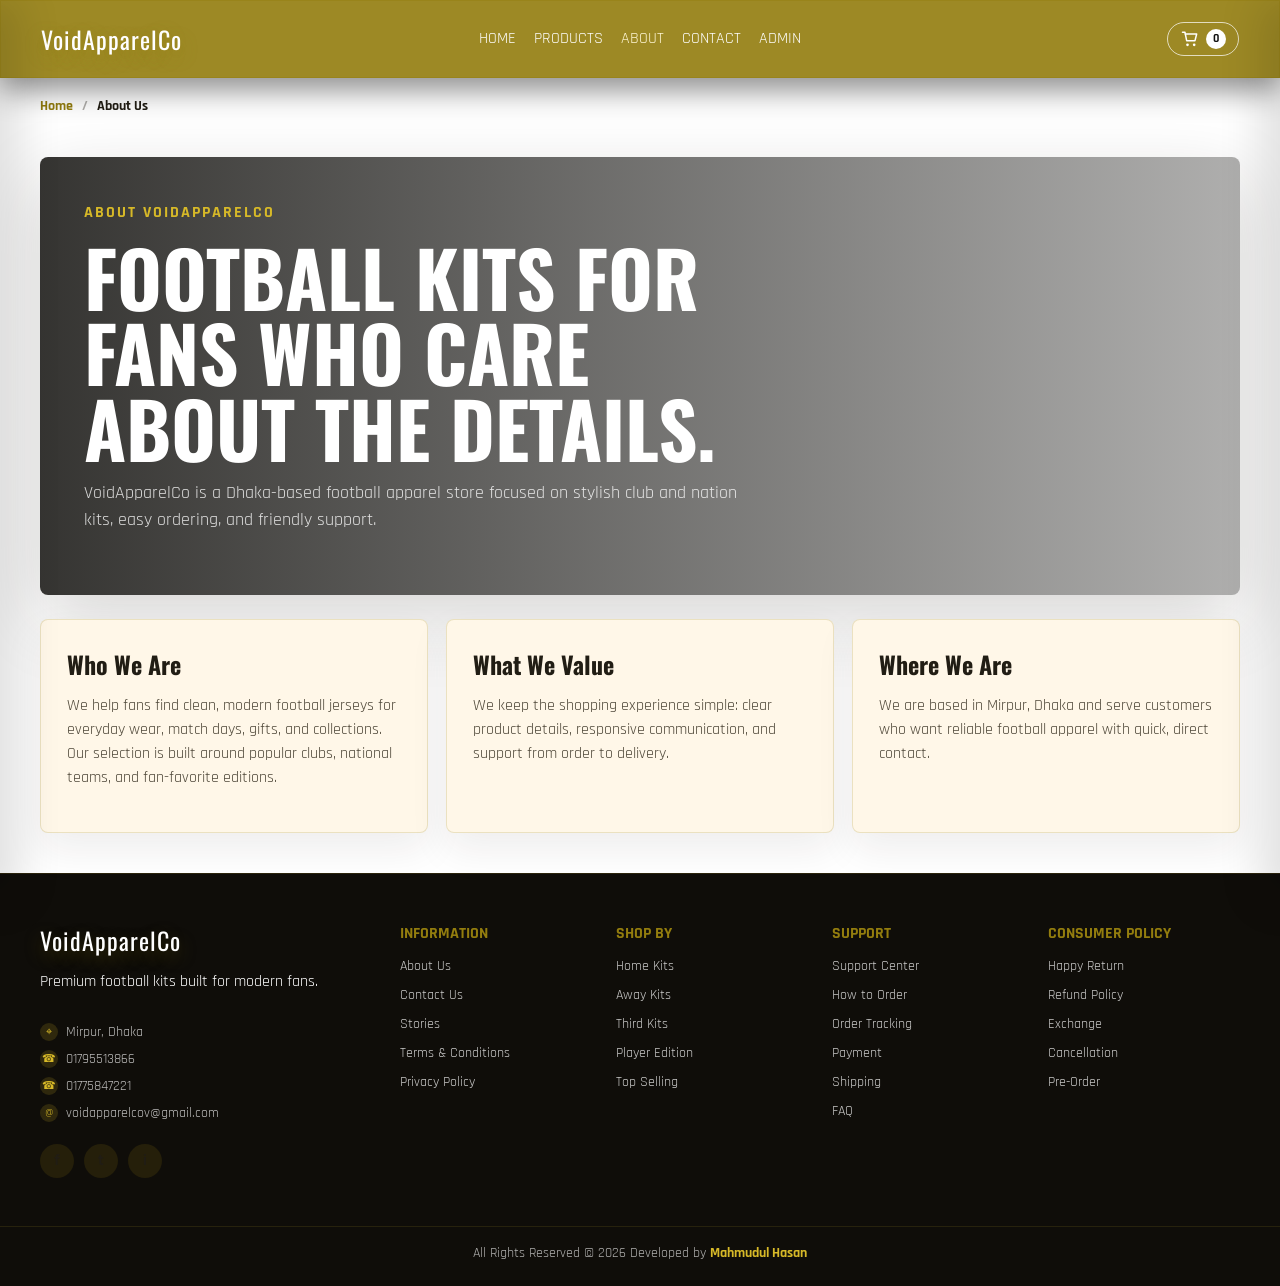
==== about.html @ 22925375 "Add about us page" ====
<!DOCTYPE html>
<html lang="en">
  <head>
    <meta charset="UTF-8" />
    <meta name="viewport" content="width=device-width, initial-scale=1.0" />
    <title>VoidApparelCo - About Us</title>
    <link rel="preconnect" href="https://fonts.googleapis.com" />
    <link rel="preconnect" href="https://fonts.gstatic.com" crossorigin />
    <link
      href="https://fonts.googleapis.com/css2?family=Oswald:wght@300;400;600;700&family=Rajdhani:wght@400;500;600&display=swap"
      rel="stylesheet"
    />
    <link rel="stylesheet" href="css/styles.css" />
  </head>
  <body>
    <header class="site-header">
      <div class="header-left">
        <button class="nav-toggle" id="navToggle" aria-controls="mobileNav" aria-expanded="false">
          ☰
        </button>
      </div>
      <div class="brand">VoidApparelCo</div>
      <nav class="main-nav">
        <a href="index.html">Home</a>
        <a href="products.html">Products</a>
        <a href="about.html" class="active">About</a>
        <a href="contact.html">Contact</a>
        <a href="admin.html">Admin</a>
      </nav>
      <div class="header-actions">
        <button class="icon-button" id="cartButton" aria-label="Cart">
          <svg viewBox="0 0 24 24" aria-hidden="true" focusable="false">
            <path
              d="M6 6h14l-2 8H8L6 4H3"
              fill="none"
              stroke="currentColor"
              stroke-width="1.8"
              stroke-linecap="round"
              stroke-linejoin="round"
            />
            <circle cx="9" cy="19" r="1.6" fill="currentColor" />
            <circle cx="17" cy="19" r="1.6" fill="currentColor" />
          </svg>
          <span class="cart-count" id="cartCount">0</span>
        </button>
      </div>
    </header>

    <aside class="mobile-nav" id="mobileNav" aria-hidden="true">
      <div class="mobile-nav-header">
        <span class="mobile-logo">VoidApparelCo</span>
        <button class="nav-close" id="navClose" aria-label="Close menu">✕</button>
      </div>
      <div class="mobile-links">
        <a href="index.html">Home</a>
        <a href="products.html">Products</a>
        <a href="about.html" class="active">About</a>
        <a href="contact.html">Contact</a>
        <a href="admin.html">Admin</a>
      </div>
      <div class="mobile-social">
        <a href="#" aria-label="Facebook">f</a>
        <a href="#" aria-label="Instagram">i</a>
        <a href="#" aria-label="YouTube">y</a>
      </div>
    </aside>

    <nav class="breadcrumb" aria-label="Breadcrumb">
      <a href="index.html">Home</a>
      <span>About Us</span>
    </nav>

    <nav class="mobile-bottom-nav" aria-label="Mobile quick navigation">
      <a href="index.html" aria-label="Home">
        <svg viewBox="0 0 24 24" aria-hidden="true" focusable="false">
          <path d="M3 11.5 12 4l9 7.5" fill="none" stroke="currentColor" stroke-width="1.9" stroke-linecap="round" stroke-linejoin="round" />
          <path d="M6.5 10.5V20h11v-9.5" fill="none" stroke="currentColor" stroke-width="1.9" stroke-linecap="round" stroke-linejoin="round" />
          <path d="M10 20v-5h4v5" fill="none" stroke="currentColor" stroke-width="1.9" stroke-linecap="round" stroke-linejoin="round" />
        </svg>
      </a>
      <a href="products.html" aria-label="Products">
        <svg viewBox="0 0 24 24" aria-hidden="true" focusable="false">
          <path d="M4 4h7v7H4zM13 4h7v7h-7zM4 13h7v7H4zM13 13h7v7h-7z" fill="none" stroke="currentColor" stroke-width="1.8" stroke-linejoin="round" />
        </svg>
      </a>
      <button type="button" data-cart-open aria-label="Cart">
        <svg viewBox="0 0 24 24" aria-hidden="true" focusable="false">
          <path d="M6 7h14l-2 8H8L6 4H3" fill="none" stroke="currentColor" stroke-width="1.8" stroke-linecap="round" stroke-linejoin="round" />
          <path d="M9 20h.01M17 20h.01" fill="none" stroke="currentColor" stroke-width="3" stroke-linecap="round" />
        </svg>
        <span class="cart-count mobile-cart-count">0</span>
      </button>
      <a href="products.html?search=open" aria-label="Search">
        <svg viewBox="0 0 24 24" aria-hidden="true" focusable="false">
          <circle cx="11" cy="11" r="6.5" fill="none" stroke="currentColor" stroke-width="1.9" />
          <path d="m16 16 4 4" fill="none" stroke="currentColor" stroke-width="1.9" stroke-linecap="round" />
        </svg>
      </a>
    </nav>

    <main class="about-page">
      <section class="about-hero">
        <div>
          <span>About VoidApparelCo</span>
          <h1>Football kits for fans who care about the details.</h1>
          <p>
            VoidApparelCo is a Dhaka-based football apparel store focused on
            stylish club and nation kits, easy ordering, and friendly support.
          </p>
        </div>
      </section>

      <section class="about-grid">
        <article>
          <h2>Who We Are</h2>
          <p>
            We help fans find clean, modern football jerseys for everyday wear,
            match days, gifts, and collections. Our selection is built around
            popular clubs, national teams, and fan-favorite editions.
          </p>
        </article>
        <article>
          <h2>What We Value</h2>
          <p>
            We keep the shopping experience simple: clear product details,
            responsive communication, and support from order to delivery.
          </p>
        </article>
        <article>
          <h2>Where We Are</h2>
          <p>
            We are based in Mirpur, Dhaka and serve customers who want reliable
            football apparel with quick, direct contact.
          </p>
        </article>
      </section>
    </main>

    <footer class="site-footer">
      <div class="footer-inner">
        <div class="footer-brand">
          <div class="footer-logo">VoidApparelCo</div>
          <p>Premium football kits built for modern fans.</p>
          <div class="footer-contact">
            <span class="contact-line"><span class="contact-icon location-icon" aria-hidden="true"></span>Mirpur, Dhaka</span>
            <span class="contact-line"><span class="contact-icon phone-icon" aria-hidden="true"></span>01795513866</span>
            <span class="contact-line"><span class="contact-icon phone-icon" aria-hidden="true"></span>01775847221</span>
            <span class="contact-line"><span class="contact-icon mail-icon" aria-hidden="true"></span>voidapparelcov@gmail.com</span>
          </div>
          <div class="footer-social">
            <a href="#" aria-label="Facebook">f</a>
            <a href="#" aria-label="Twitter">t</a>
            <a href="#" aria-label="Instagram">i</a>
          </div>
        </div>
        <div class="footer-columns">
          <div>
            <h4>Information</h4>
            <a href="about.html">About Us</a>
            <a href="contact.html">Contact Us</a>
            <a href="#">Stories</a>
            <a href="#">Terms & Conditions</a>
            <a href="#">Privacy Policy</a>
          </div>
          <div>
            <h4>Shop By</h4>
            <a href="products.html">Home Kits</a>
            <a href="products.html">Away Kits</a>
            <a href="products.html">Third Kits</a>
            <a href="products.html">Player Edition</a>
            <a href="products.html">Top Selling</a>
          </div>
          <div>
            <h4>Support</h4>
            <a href="#">Support Center</a>
            <a href="#">How to Order</a>
            <a href="#">Order Tracking</a>
            <a href="#">Payment</a>
            <a href="#">Shipping</a>
            <a href="#">FAQ</a>
          </div>
          <div>
            <h4>Consumer Policy</h4>
            <a href="happy-return.html">Happy Return</a>
            <a href="refund-policy.html">Refund Policy</a>
            <a href="exchange.html">Exchange</a>
            <a href="cancellation.html">Cancellation</a>
            <a href="pre-order.html">Pre-Order</a>
          </div>
        </div>
      </div>
      <div class="footer-credit">All Rights Reserved © 2026 Developed by <a href="https://wa.me/8801410007505">Mahmudul Hasan</a></div>
    </footer>

    <aside class="cart-drawer" id="cartDrawer" aria-hidden="true">
      <div class="cart-header">
        <h3>Your Cart</h3>
        <button class="ghost-btn" id="cartClose">Close</button>
      </div>
      <div class="cart-items" id="cartItems"></div>
      <div class="cart-summary">
        <div>Total: <span id="cartTotal">TK 0.00</span></div>
        <button class="primary-btn" id="checkoutButton">Checkout</button>
      </div>
    </aside>

    <div class="modal-backdrop" id="checkoutModal" aria-hidden="true">
      <div class="modal">
        <div class="modal-header">
          <h3>Please fill in the form to order</h3>
          <button class="nav-close" id="checkoutClose" aria-label="Close">✕</button>
        </div>
        <form class="checkout-form">
          <label>
            Full Name
            <input type="text" placeholder="Your name" required />
          </label>
          <label>
            Phone Number
            <input type="tel" placeholder="Phone number" required />
          </label>
          <label>
            Address
            <input type="text" placeholder="Your address" required />
          </label>
          <label>
            City
            <input type="text" placeholder="City" required />
          </label>
          <label>
            Email
            <input type="email" placeholder="Email" required />
          </label>
          <div class="checkout-products" id="checkoutProducts"></div>
          <div class="checkout-summary">
            <div>
              <span>Subtotal</span>
              <strong id="checkoutSubtotal">TK 0.00</strong>
            </div>
            <div>
              <span>Delivery</span>
              <strong id="checkoutDelivery">TK 0.00</strong>
            </div>
            <div class="checkout-total">
              <span>Total</span>
              <strong id="checkoutTotal">TK 0.00</strong>
            </div>
          </div>
          <div class="form-actions">
            <button class="primary-btn" type="submit">Place Order</button>
          </div>
        </form>
      </div>
    </div>

    <script src="js/app.js"></script>
  </body>
</html>
---- css/styles.css ----
:root {
  --bg: #ffffff;
  --surface: #fff7e8;
  --surface-soft: #f7f2e2;
  --text: #211d14;
  --muted: #756d5c;
  --accent: #d7b928;
  --accent-2: #8f790b;
}

* {
  box-sizing: border-box;
}

html {
  scroll-behavior: smooth;
}

body {
  min-width: 320px;
  margin: 0;
  background: var(--bg);
  color: var(--text);
  font-family: "Rajdhani", Arial, sans-serif;
  font-size: 16px;
  line-height: 1.5;
}

button,
input,
select,
textarea {
  font: inherit;
}

img {
  display: block;
  max-width: 100%;
}

h1,
h2,
h3,
h4,
p {
  margin-top: 0;
}

a {
  color: inherit;
  text-decoration: none;
}

.site-header {
  display: grid;
  grid-template-columns: minmax(120px, 1fr) auto minmax(120px, 1fr);
  align-items: center;
  padding: 20px max(40px, calc((100vw - 1500px) / 2 + 40px));
  position: sticky;
  top: 0;
  z-index: 10;
  background: rgba(147, 125, 14, 0.9);
  border: 1px solid rgba(147, 125, 14, 0.4);
  box-shadow: 0 12px 30px rgba(0, 0, 0, 0.45);
  backdrop-filter: blur(16px);
  -webkit-backdrop-filter: blur(16px);
}

.header-left {
  display: none;
  align-items: center;
  gap: 10px;
}

.brand {
  font-family: "Oswald", sans-serif;
  font-size: 24px;
  letter-spacing: 1px;
  color: #ffffff;
  text-shadow: 0 6px 18px rgba(147, 125, 14, 0.45);
  justify-self: start;
  white-space: nowrap;
}

.main-nav {
  display: flex;
  gap: 18px;
  font-size: 16px;
  text-transform: uppercase;
  justify-self: center;
  color: #ffffff;
}

.main-nav a {
  color: #ffffff;
}

.nav-toggle {
  display: none;
  background: transparent;
  border: 1px solid rgba(255, 255, 255, 0.65);
  color: #ffffff;
  padding: 8px 14px;
  border-radius: 999px;
  font-weight: 600;
  cursor: pointer;
}

.mobile-nav {
  position: fixed;
  top: 0;
  left: 0;
  width: min(340px, 100vw);
  height: 100vh;
  background: #ffffff;
  padding: 26px 22px 30px;
  display: flex;
  flex-direction: column;
  gap: 18px;
  transform: translateX(-100%);
  transition: transform 0.3s ease;
  z-index: 30;
  border-right: 1px solid rgba(0, 0, 0, 0.08);
  box-shadow: 20px 0 40px rgba(0, 0, 0, 0.12);
}

.mobile-nav.open {
  transform: translateX(0%);
}

.mobile-nav-header {
  display: flex;
  align-items: center;
  justify-content: space-between;
}

.mobile-logo {
  font-family: "Oswald", sans-serif;
  font-size: 20px;
  letter-spacing: 2px;
  color: #111111;
}

.nav-close {
  background: transparent;
  border: none;
  font-size: 22px;
  cursor: pointer;
  color: #111111;
}

.mobile-links {
  display: grid;
  gap: 0;
  text-transform: uppercase;
  border-top: 1px solid #e6e6e6;
}

.mobile-links a {
  color: #1b1b1b;
  font-weight: 600;
  letter-spacing: 0.8px;
  padding: 16px 0;
  border-bottom: 1px solid #ececec;
  font-size: 14px;
}

.mobile-links a.active {
  color: #937d0e;
}

.mobile-social {
  margin-top: auto;
  display: flex;
  gap: 12px;
}

.mobile-social a {
  width: 42px;
  height: 42px;
  border-radius: 12px;
  display: grid;
  place-items: center;
  background: #f7f4ea;
  color: #141414;
  border: 1px solid #e9e2cd;
  font-weight: 700;
}

.breadcrumb {
  max-width: 1500px;
  margin: 0 auto;
  padding: 18px 40px 0;
  display: flex;
  align-items: center;
  gap: 9px;
  color: #6c624e;
  font-size: 14px;
  font-weight: 700;
}

.breadcrumb a {
  color: #937d0e;
}

.breadcrumb span {
  color: #211d14;
}

.breadcrumb a::after {
  content: "/";
  margin-left: 9px;
  color: rgba(33, 29, 20, 0.36);
}

.breadcrumb-simple {
  padding: 0;
  margin-bottom: 20px;
}

.main-nav a.active {
  color: #fff7d6;
}

.cart-button {
  background: var(--accent);
  color: #0b0b0b;
  border: none;
  padding: 10px 18px;
  font-weight: 600;
  cursor: pointer;
  border-radius: 999px;
}

.header-actions {
  display: flex;
  align-items: center;
  gap: 10px;
  justify-self: end;
}

.icon-button {
  background: transparent;
  border: 1px solid rgba(255, 255, 255, 0.7);
  color: #ffffff;
  padding: 6px 12px;
  border-radius: 999px;
  font-weight: 600;
  cursor: pointer;
  display: inline-flex;
  align-items: center;
  gap: 6px;
  position: relative;
}

.icon-button svg {
  width: 20px;
  height: 20px;
}

.mobile-bottom-nav {
  display: none;
}

.cart-count {
  min-width: 20px;
  height: 20px;
  padding: 0 6px;
  border-radius: 999px;
  background: #ffffff;
  color: #111111;
  font-size: 12px;
  font-weight: 700;
  display: inline-flex;
  align-items: center;
  justify-content: center;
}

.hero {
  max-width: none;
  margin: 0;
  padding: 0;
}

.hero-slider {
  position: relative;
  min-height: clamp(320px, 41vw, 640px);
  overflow: hidden;
  border-radius: 0;
  background: #1a1711;
  box-shadow: none;
}

.hero-slide {
  position: absolute;
  inset: 0;
  opacity: 0;
  visibility: hidden;
  transition: opacity 0.6s ease, visibility 0.6s ease;
}

.hero-slide.is-active {
  opacity: 1;
  visibility: visible;
}

.hero-slide img {
  width: 100%;
  height: 100%;
  object-fit: cover;
}

.hero-slide::after {
  content: "";
  position: absolute;
  inset: 0;
  background: linear-gradient(90deg, rgba(0, 0, 0, 0.22), rgba(0, 0, 0, 0.04) 45%, rgba(0, 0, 0, 0.24));
}

.hero-slide-copy {
  position: absolute;
  inset: 0;
  z-index: 1;
  display: grid;
  place-content: center;
  gap: 18px;
  padding: 40px;
  text-align: center;
  color: #ffffff;
}

.hero-slide-copy h1 {
  font-family: "Oswald", sans-serif;
  font-size: clamp(48px, 8vw, 112px);
  line-height: 1;
  margin: 0;
  letter-spacing: 14px;
  text-transform: uppercase;
  text-shadow: 0 10px 34px rgba(0, 0, 0, 0.38);
}

.hero-slide-copy p {
  margin: 0;
  font-size: clamp(17px, 2vw, 28px);
  letter-spacing: 8px;
  text-transform: lowercase;
  text-shadow: 0 8px 26px rgba(0, 0, 0, 0.4);
}

.hero-arrow {
  position: absolute;
  top: 50%;
  z-index: 2;
  width: 46px;
  height: 46px;
  border: 1px solid rgba(255, 255, 255, 0.55);
  border-radius: 50%;
  background: rgba(0, 0, 0, 0.26);
  color: #ffffff;
  font-size: 34px;
  line-height: 1;
  cursor: pointer;
  transform: translateY(-50%);
}

.hero-arrow-prev {
  left: 22px;
}

.hero-arrow-next {
  right: 22px;
}

.hero-dots {
  position: absolute;
  left: 50%;
  bottom: 20px;
  z-index: 2;
  display: flex;
  gap: 10px;
  transform: translateX(-50%);
}

.hero-dot {
  width: 10px;
  height: 10px;
  padding: 0;
  border: 1px solid rgba(255, 255, 255, 0.85);
  border-radius: 50%;
  background: transparent;
  cursor: pointer;
}

.hero-dot.is-active {
  background: #ffffff;
}

.eyebrow {
  text-transform: uppercase;
  letter-spacing: 3px;
  font-size: 13px;
  color: var(--accent-2);
}

.primary-btn,
.ghost-btn {
  display: inline-block;
  padding: 12px 22px;
  border-radius: 999px;
  border: none;
  cursor: pointer;
  font-weight: 600;
}

.primary-btn {
  background: var(--accent);
  color: #0b0b0b;
}

.ghost-btn {
  background: transparent;
  border: 1px solid #2b313c;
  color: var(--text);
}

.hero-controls {
  display: flex;
  gap: 10px;
  margin-top: 16px;
}

.section {
  max-width: 1500px;
  margin: 0 auto;
  padding: 40px;
}

.section-header {
  display: flex;
  align-items: baseline;
  justify-content: space-between;
  margin-bottom: 20px;
  gap: 20px;
}

.section-header h2,
.section-header h1 {
  font-family: "Oswald", sans-serif;
  font-size: 28px;
  color: #211d14;
  text-shadow: 0 8px 20px rgba(147, 125, 14, 0.16);
}

.category-grid {
  display: grid;
  grid-template-columns: repeat(auto-fit, minmax(220px, 1fr));
  gap: 16px;
}

.category-card {
  position: relative;
  min-height: 112px;
  overflow: hidden;
  display: grid;
  grid-template-columns: auto 1fr;
  align-items: center;
  gap: 16px;
  background: linear-gradient(145deg, #1b1e25, #14171d);
  padding: 20px;
  border-radius: 8px;
  border: 1px solid rgba(215, 185, 40, 0.22);
  box-shadow: 0 16px 34px rgba(0, 0, 0, 0.2);
  transition: transform 0.2s ease, border-color 0.2s ease, box-shadow 0.2s ease;
}

.category-card::before {
  content: "";
  position: absolute;
  inset: -45% auto auto -12%;
  width: 150px;
  height: 150px;
  border-radius: 50%;
  background: radial-gradient(circle, var(--club-a), transparent 68%);
  opacity: 0.18;
}

.category-card::after {
  content: "";
  position: absolute;
  inset: auto -20px -40px auto;
  width: 120px;
  height: 120px;
  border-radius: 50%;
  background: radial-gradient(circle, var(--club-b), transparent 68%);
  opacity: 0.14;
}

.category-card:hover {
  transform: translateY(-2px);
  border-color: rgba(215, 185, 40, 0.48);
  box-shadow: 0 22px 44px rgba(0, 0, 0, 0.3);
}

.category-crest {
  position: relative;
  z-index: 1;
  width: 58px;
  height: 58px;
  display: grid;
  place-items: center;
  border-radius: 50% 50% 46% 46%;
  background:
    linear-gradient(135deg, var(--club-a), var(--club-b)),
    #22242c;
  color: #ffffff;
  border: 2px solid rgba(255, 255, 255, 0.76);
  box-shadow: inset 0 0 0 3px rgba(0, 0, 0, 0.16), 0 12px 24px rgba(0, 0, 0, 0.26);
  font-family: "Oswald", sans-serif;
  font-size: 15px;
  font-weight: 700;
  letter-spacing: 0;
}

.category-name,
.category-meta {
  position: relative;
  z-index: 1;
}

.category-name {
  display: block;
  color: #ffffff;
  font-family: "Oswald", sans-serif;
  font-size: 18px;
  font-weight: 700;
  line-height: 1;
  text-transform: uppercase;
}

.category-meta {
  display: block;
  margin-top: 8px;
  color: rgba(255, 255, 255, 0.56);
  font-size: 13px;
  font-weight: 600;
  text-transform: uppercase;
}

.worldcup-banner {
  position: relative;
  max-width: 1500px;
  height: clamp(260px, 28vw, 420px);
  margin: 0 auto;
  overflow: hidden;
  background: #111111;
  color: #ffffff;
}

.worldcup-banner img {
  width: 100%;
  height: 100%;
  object-fit: cover;
  object-position: center;
  transform: scale(1.02);
}

.worldcup-banner::after {
  content: "";
  position: absolute;
  inset: 0;
  background: linear-gradient(90deg, rgba(0, 0, 0, 0.76), rgba(0, 0, 0, 0.24) 55%, rgba(0, 0, 0, 0.1));
}

.worldcup-banner-content {
  position: absolute;
  inset: 0;
  z-index: 1;
  display: grid;
  align-content: center;
  justify-items: start;
  max-width: 650px;
  padding: 48px;
}

.worldcup-banner-content span {
  color: var(--accent);
  font-size: 14px;
  font-weight: 700;
  letter-spacing: 3px;
  text-transform: uppercase;
}

.worldcup-banner-content h2 {
  margin: 12px 0 14px;
  font-family: "Oswald", sans-serif;
  font-size: clamp(42px, 6vw, 78px);
  line-height: 0.95;
  text-transform: uppercase;
}

.worldcup-banner-content p {
  max-width: 540px;
  color: rgba(255, 255, 255, 0.78);
  font-size: 17px;
}

.product-grid {
  display: grid;
  grid-template-columns: repeat(auto-fill, minmax(min(260px, 100%), 1fr));
  gap: 24px;
  align-items: start;
}

#topSellingGrid,
#fifa2026Grid {
  justify-items: start;
}

#topSellingGrid .product-card,
#fifa2026Grid .product-card {
  width: 100%;
  max-width: 320px;
}

.product-card {
  position: relative;
  overflow: hidden;
  background:
    linear-gradient(180deg, rgba(255, 255, 255, 0.72), rgba(255, 249, 232, 0.96)),
    #f8f0dc;
  padding: 0 14px 18px;
  border-radius: 8px;
  display: grid;
  gap: 10px;
  border: 1px solid rgba(215, 185, 40, 0.32);
  box-shadow: 0 18px 38px rgba(0, 0, 0, 0.28);
  transition: transform 0.22s ease, box-shadow 0.22s ease, border-color 0.22s ease;
  text-align: center;
}

.empty-state {
  grid-column: 1 / -1;
  padding: 28px;
  background: #fff7e8;
  border: 1px solid rgba(147, 125, 14, 0.18);
  color: #4e4738;
  text-align: center;
  font-weight: 700;
}

.product-card::before {
  content: "";
  position: absolute;
  inset: 0;
  pointer-events: none;
  border: 1px solid rgba(255, 255, 255, 0.72);
}

.product-card:hover {
  transform: translateY(-5px);
  border-color: rgba(215, 185, 40, 0.58);
  box-shadow: 0 26px 54px rgba(0, 0, 0, 0.36);
}

.product-card img {
  width: 100%;
  height: 210px;
  object-fit: cover;
  border-radius: 0;
  transform: scale(1.08);
  transition: transform 0.28s ease;
}

.product-image {
  position: relative;
  overflow: hidden;
  margin: 0 -14px 6px;
  border-radius: 8px 8px 0 0;
  background: #ece5d2;
}

.product-card:hover img {
  transform: scale(1.14);
}

.product-badge {
  position: absolute;
  top: 12px;
  left: 12px;
  background: rgba(21, 23, 29, 0.92);
  color: #ffffff;
  font-weight: 700;
  font-size: 11px;
  letter-spacing: 0.4px;
  padding: 6px 10px;
  border-radius: 999px;
  box-shadow: 0 8px 18px rgba(0, 0, 0, 0.24);
}

.product-image-controls {
  position: absolute;
  left: 50%;
  bottom: 12px;
  z-index: 2;
  display: flex;
  gap: 7px;
  transform: translateX(-50%);
}

.product-image-dot {
  width: 10px;
  height: 10px;
  padding: 0;
  border: 1px solid rgba(255, 255, 255, 0.9);
  border-radius: 50%;
  background: rgba(255, 255, 255, 0.45);
  box-shadow: 0 4px 12px rgba(0, 0, 0, 0.22);
  cursor: pointer;
}

.product-image-dot.is-active {
  background: #d7b928;
  border-color: #ffffff;
}

.product-card h3 {
  font-family: "Oswald", sans-serif;
  font-size: 18px;
  color: #1b1a16;
  line-height: 1.3;
  margin: 2px 0 10px;
}

.price-old {
  color: #8f8a7f;
  text-decoration: line-through;
  font-size: 13px;
}

.price-from {
  color: #1b1a16;
  font-weight: 700;
  font-size: 15px;
  margin-bottom: 4px;
}

.edition-select {
  width: 100%;
  min-height: 44px;
  border: 1px solid #d8ceb4;
  border-radius: 8px;
  background: rgba(255, 250, 240, 0.82);
  color: #1b1a16;
  padding: 8px 12px;
}

.full-btn {
  width: 100%;
  text-transform: uppercase;
  background: linear-gradient(135deg, #d7b928, #8f790b);
  color: #111111;
  letter-spacing: 1px;
  margin-top: 2px;
  min-height: 48px;
  border-radius: 999px;
  box-shadow: 0 12px 22px rgba(147, 125, 14, 0.3);
}

.visual-section {
  max-width: 1500px;
  margin: 0 auto;
  padding: 40px;
  display: grid;
  grid-template-columns: minmax(0, 1.45fr) minmax(280px, 0.55fr);
  gap: 18px;
}

.visual-feature,
.visual-tile {
  position: relative;
  overflow: hidden;
  min-height: 280px;
  color: #ffffff;
  background: #211d14;
}

.visual-feature {
  min-height: 520px;
}

.visual-feature img,
.visual-tile img {
  width: 100%;
  height: 100%;
  object-fit: cover;
  transition: transform 0.35s ease;
}

.visual-feature::after,
.visual-tile::after {
  content: "";
  position: absolute;
  inset: 0;
  background: linear-gradient(180deg, rgba(0, 0, 0, 0.06), rgba(0, 0, 0, 0.62));
}

.visual-feature:hover img,
.visual-tile:hover img {
  transform: scale(1.04);
}

.visual-feature div,
.visual-tile span {
  position: absolute;
  z-index: 1;
  left: 28px;
  right: 28px;
  bottom: 28px;
}

.visual-feature span {
  display: block;
  margin-bottom: 8px;
  color: var(--accent-2);
  font-size: 14px;
  font-weight: 700;
  letter-spacing: 3px;
  text-transform: uppercase;
}

.visual-feature h2 {
  margin: 0;
  font-family: "Oswald", sans-serif;
  font-size: clamp(36px, 5vw, 72px);
  line-height: 1;
  text-transform: uppercase;
}

.visual-tiles {
  display: grid;
  gap: 18px;
}

.visual-tile span {
  font-family: "Oswald", sans-serif;
  font-size: 28px;
  text-transform: uppercase;
  text-shadow: 0 8px 24px rgba(0, 0, 0, 0.36);
}

.highlight {
  max-width: 1500px;
  margin: 0 auto 40px;
  padding: 0;
  border-radius: 8px;
  display: grid;
  grid-template-columns: minmax(0, 0.95fr) minmax(360px, 1.05fr);
  overflow: hidden;
  background: #111111;
  border: 1px solid rgba(215, 185, 40, 0.22);
  box-shadow: 0 24px 60px rgba(33, 29, 20, 0.16);
  color: #ffffff;
}

.highlight-content {
  position: relative;
  display: grid;
  align-content: center;
  justify-items: start;
  min-height: 430px;
  padding: 58px 54px;
  background:
    radial-gradient(circle at 16% 24%, rgba(215, 185, 40, 0.22), transparent 28%),
    linear-gradient(135deg, #22242a, #0f1014);
}

.highlight-content::before {
  content: "";
  width: 72px;
  height: 3px;
  margin-bottom: 22px;
  background: #8f790b;
}

.highlight-content h2 {
  font-family: "Oswald", sans-serif;
  font-size: clamp(48px, 6vw, 86px);
  line-height: 0.92;
  margin: 8px 0 18px;
  color: #ffffff;
  text-transform: uppercase;
}

.highlight .eyebrow {
  color: #8f790b;
  margin: 0;
  font-weight: 700;
}

.highlight p {
  color: rgba(255, 255, 255, 0.78);
  max-width: 520px;
  margin-bottom: 24px;
  font-size: 17px;
}

.highlight .primary-btn {
  background: linear-gradient(135deg, #d7b928, #8f790b);
  color: #111111;
  box-shadow: 0 14px 28px rgba(215, 185, 40, 0.22);
}

.highlight-media {
  min-height: 430px;
  background: #211d14;
}

.highlight-media img {
  width: 100%;
  height: 100%;
  object-fit: cover;
}

.faq-list details {
  background: var(--surface);
  padding: 14px 18px;
  border-radius: 12px;
  margin-bottom: 10px;
  border: 1px solid rgba(147, 125, 14, 0.14);
}

#faq .section-header {
  justify-content: center;
  text-align: center;
}

#faq .faq-list {
  width: min(100%, 1180px);
  margin: 0 auto;
}

.site-footer {
  background: #0f0d09;
  border-top: 1px solid rgba(215, 185, 40, 0.14);
  color: #ffffff;
}

.footer-inner {
  display: grid;
  grid-template-columns: minmax(240px, 320px) 1fr;
  gap: 40px;
  max-width: 1500px;
  margin: 0 auto;
  padding: 48px 40px;
}

.footer-brand {
  display: grid;
  gap: 12px;
}

.footer-logo {
  font-family: "Oswald", sans-serif;
  font-size: 24px;
  letter-spacing: 1px;
  color: #ffffff;
  text-shadow: 0 6px 18px rgba(147, 125, 14, 0.35);
}

.footer-contact {
  display: grid;
  gap: 6px;
  color: rgba(255, 255, 255, 0.72);
  font-size: 14px;
}

.contact-line {
  display: inline-flex;
  align-items: center;
  gap: 8px;
}

.contact-icon {
  width: 18px;
  height: 18px;
  flex: 0 0 18px;
  display: inline-grid;
  place-items: center;
  border-radius: 50%;
  background: rgba(215, 185, 40, 0.16);
  color: #d7b928;
  font-size: 11px;
  line-height: 1;
}

.location-icon::before {
  content: "⌖";
}

.phone-icon::before {
  content: "☎";
}

.mail-icon::before {
  content: "@";
}

.footer-social {
  display: flex;
  gap: 10px;
  margin-top: 8px;
}

.footer-social a {
  width: 34px;
  height: 34px;
  border-radius: 50%;
  display: grid;
  place-items: center;
  background: rgba(147, 125, 14, 0.16);
  color: var(--text);
  font-weight: 700;
}

.footer-columns {
  display: grid;
  grid-template-columns: repeat(auto-fit, minmax(160px, 1fr));
  gap: 24px;
}

.footer-columns h4 {
  font-size: 16px;
  margin-bottom: 10px;
  text-transform: uppercase;
  color: #937d0e;
}

.footer-columns a {
  display: block;
  color: rgba(255, 255, 255, 0.78);
  font-size: 14px;
  margin-bottom: 8px;
}

.footer-credit {
  max-width: 1500px;
  margin: 0 auto;
  padding: 16px 40px 22px;
  border-top: 1px solid rgba(215, 185, 40, 0.12);
  color: rgba(255, 255, 255, 0.68);
  font-size: 14px;
  text-align: center;
}

.footer-credit a {
  color: #d7b928;
  font-weight: 700;
}

.cart-drawer {
  position: fixed;
  top: 0;
  right: 0;
  width: min(360px, 100%);
  height: 100vh;
  background: #ffffff;
  padding: 24px;
  transform: translateX(100%);
  transition: transform 0.3s ease;
  z-index: 20;
  color: #1b1a16;
  border-left: 1px solid #e6e0cf;
  box-shadow: -20px 0 40px rgba(0, 0, 0, 0.12);
}

.cart-drawer.open {
  transform: translateX(0%);
}

.cart-header {
  display: flex;
  justify-content: space-between;
  align-items: center;
  margin-bottom: 20px;
}

.cart-items {
  display: grid;
  gap: 12px;
}

.cart-item {
  background: #f7f3e5;
  padding: 14px;
  border-radius: 14px;
  display: grid;
  grid-template-columns: 82px 1fr;
  gap: 12px;
  border: 1px solid #e5ddc8;
  box-shadow: 0 8px 18px rgba(0, 0, 0, 0.08);
}

.cart-item img {
  width: 82px;
  height: 92px;
  object-fit: cover;
  border-radius: 10px;
  background: #ece5d2;
}

.cart-item-details {
  display: grid;
  align-content: start;
  gap: 6px;
}

.cart-item .ghost-btn {
  grid-column: 1 / -1;
}

.cart-summary {
  margin-top: 20px;
  display: grid;
  gap: 12px;
}

.cart-drawer .ghost-btn {
  color: #1b1a16;
  border-color: #d8d0be;
}

.modal-backdrop {
  position: fixed;
  inset: 0;
  background: rgba(0, 0, 0, 0.35);
  display: none;
  align-items: center;
  justify-content: center;
  padding: 24px;
  z-index: 40;
}

.modal-backdrop.open {
  display: flex;
}

.modal {
  width: min(520px, 100%);
  background: #ffffff;
  border-radius: 16px;
  padding: 20px 20px 24px;
  box-shadow: 0 20px 60px rgba(0, 0, 0, 0.18);
  color: #1b1a16;
  display: grid;
  gap: 16px;
}

.modal-header {
  display: flex;
  align-items: center;
  justify-content: space-between;
  gap: 16px;
}

.modal-header h3 {
  font-size: 18px;
}

.checkout-form {
  display: grid;
  gap: 12px;
}

.checkout-form label {
  display: grid;
  gap: 6px;
  font-size: 14px;
}

.checkout-form input {
  width: 100%;
  padding: 10px 12px;
  border-radius: 10px;
  border: 1px solid #d8d3c3;
  background: #fdfbf6;
  color: #1b1a16;
}

.checkout-products {
  display: grid;
  gap: 10px;
  max-height: 220px;
  overflow-y: auto;
  padding-right: 4px;
}

.checkout-product {
  display: grid;
  grid-template-columns: 72px 1fr;
  gap: 12px;
  align-items: center;
  padding: 10px;
  background: #fff7e8;
  border: 1px solid rgba(147, 125, 14, 0.16);
  border-radius: 8px;
}

.checkout-product img {
  width: 72px;
  height: 64px;
  object-fit: cover;
  border-radius: 6px;
}

.checkout-product div {
  display: grid;
  gap: 2px;
}

.checkout-product strong {
  color: #1b1a16;
  font-size: 15px;
}

.checkout-product span,
.checkout-product small,
.checkout-empty {
  color: #6c624e;
  font-size: 13px;
}

.checkout-empty {
  padding: 12px;
  background: #fff7e8;
  border: 1px solid rgba(147, 125, 14, 0.16);
  border-radius: 8px;
}

.checkout-summary {
  margin-top: 8px;
  display: grid;
  gap: 8px;
  border-top: 1px solid #ece6d5;
  padding-top: 12px;
}

.checkout-summary div {
  display: flex;
  justify-content: space-between;
}

.checkout-total strong {
  color: #937d0e;
}

.product-page {
  display: grid;
  grid-template-columns: 260px 1fr;
  gap: 24px;
  max-width: 1500px;
  margin: 0 auto;
  padding: 40px;
}

.filter-toggle {
  display: none;
}

.filters {
  background:
    linear-gradient(145deg, rgba(255, 249, 232, 0.74), rgba(255, 244, 214, 0.44)),
    rgba(255, 250, 240, 0.54);
  padding: 28px 20px;
  border-radius: 18px;
  display: grid;
  gap: 24px;
  height: fit-content;
  border: 1px solid rgba(255, 255, 255, 0.54);
  box-shadow: 0 24px 60px rgba(33, 29, 20, 0.12);
  backdrop-filter: blur(18px);
  -webkit-backdrop-filter: blur(18px);
}

.filters h2,
.filter-block h3 {
  font-family: "Oswald", sans-serif;
  color: #211d14;
}

.filters h2 {
  font-size: 28px;
}

.filter-block {
  display: grid;
  gap: 12px;
  font-size: 14px;
}

#categoryFilters {
  display: grid;
  gap: 10px;
}

.filter-block label {
  display: flex;
  gap: 8px;
  align-items: center;
  color: #3f382d;
}

.price-label {
  color: var(--muted);
}

.filters input[type="checkbox"] {
  accent-color: #d7b928;
}

.filters input[type="range"] {
  accent-color: #1479ff;
}

.filters .ghost-btn {
  border-color: #211d14;
  color: #211d14;
  border-radius: 999px;
  background: rgba(255, 255, 255, 0.2);
}

.product-list .section-header {
  margin-bottom: 16px;
}

.product-search {
  display: none;
  margin-bottom: 16px;
  padding: 14px;
  border: 1px solid rgba(147, 125, 14, 0.18);
  border-radius: 14px;
  background: rgba(255, 250, 240, 0.74);
}

.product-search.is-open {
  display: grid;
  gap: 8px;
}

.product-search label {
  color: #211d14;
  font-family: "Oswald", sans-serif;
  font-weight: 700;
}

.product-search input {
  width: 100%;
  min-height: 44px;
  border: 1px solid rgba(147, 125, 14, 0.24);
  border-radius: 999px;
  background: #fffaf0;
  color: #211d14;
  padding: 10px 14px;
}

.muted {
  color: var(--muted);
}

.contact-page {
  max-width: 1500px;
  margin: 0 auto;
  padding: 40px;
  display: grid;
  justify-items: center;
}

.contact-form {
  display: grid;
  gap: 16px;
  width: min(100%, 500px);
}

.contact-details {
  display: grid;
  gap: 8px;
  width: min(100%, 500px);
  margin-bottom: 22px;
  color: #4e4738;
  font-weight: 700;
}

.contact-details a {
  color: #937d0e;
}

.contact-page .section {
  width: min(100%, 760px);
}

.contact-page .section-header {
  justify-content: flex-start;
}

.about-page {
  max-width: 1500px;
  margin: 0 auto;
  padding: 40px;
}

.about-hero {
  min-height: 420px;
  display: grid;
  align-items: end;
  padding: 44px;
  border-radius: 8px;
  overflow: hidden;
  background:
    linear-gradient(90deg, rgba(20, 19, 16, 0.86), rgba(20, 19, 16, 0.34)),
    url("https://images.unsplash.com/photo-1522778119026-d647f0596c20?auto=format&fit=crop&w=1400&q=85") center/cover;
  color: #ffffff;
  box-shadow: 0 24px 70px rgba(33, 29, 20, 0.18);
}

.about-hero div {
  max-width: 680px;
}

.about-hero span {
  color: #d7b928;
  font-weight: 700;
  text-transform: uppercase;
  letter-spacing: 2px;
}

.about-hero h1 {
  margin: 14px 0;
  font-family: "Oswald", sans-serif;
  font-size: clamp(40px, 6vw, 78px);
  line-height: 0.98;
  text-transform: uppercase;
}

.about-hero p {
  color: rgba(255, 255, 255, 0.82);
  font-size: 18px;
}

.about-grid {
  display: grid;
  grid-template-columns: repeat(3, minmax(0, 1fr));
  gap: 18px;
  margin-top: 24px;
}

.about-grid article {
  padding: 26px;
  border: 1px solid rgba(147, 125, 14, 0.18);
  border-radius: 8px;
  background: #fff7e8;
  box-shadow: 0 16px 38px rgba(33, 29, 20, 0.08);
}

.about-grid h2 {
  margin-bottom: 12px;
  font-family: "Oswald", sans-serif;
  color: #211d14;
}

.about-grid p {
  color: #4e4738;
}

.contact-form input,
.contact-form textarea,
.admin-form input {
  width: 100%;
  padding: 10px;
  margin-top: 6px;
  border-radius: 8px;
  border: 1px solid rgba(147, 125, 14, 0.25);
  background: #fffaf0;
  color: var(--text);
}

.admin-page {
  max-width: 1500px;
  margin: 0 auto;
  padding: 40px;
}

.admin-form {
  display: grid;
  gap: 16px;
}

.form-row {
  display: grid;
  grid-template-columns: repeat(auto-fit, minmax(180px, 1fr));
  gap: 16px;
}

.edition-fieldset {
  border: 1px solid rgba(147, 125, 14, 0.25);
  padding: 12px;
  border-radius: 12px;
  display: grid;
  gap: 8px;
}

.checkbox-inline {
  display: flex;
  align-items: center;
  gap: 8px;
}

.form-actions {
  display: flex;
  gap: 12px;
}

.status {
  color: var(--accent-2);
  font-weight: 600;
}

.table-wrapper {
  overflow-x: auto;
}

.admin-table {
  width: 100%;
  border-collapse: collapse;
  min-width: 600px;
}

.admin-table th,
.admin-table td {
  text-align: left;
  padding: 12px;
  border-bottom: 1px solid rgba(147, 125, 14, 0.18);
}

.simple-page {
  max-width: 900px;
  min-height: 100vh;
  margin: 0 auto;
  padding: 64px 24px;
}

.simple-panel {
  padding: 44px;
  background: #fff7e8;
  border: 1px solid rgba(147, 125, 14, 0.2);
  box-shadow: 0 20px 50px rgba(33, 29, 20, 0.1);
}

.simple-panel h1 {
  margin-bottom: 18px;
  color: #211d14;
  font-family: "Oswald", sans-serif;
  font-size: clamp(38px, 7vw, 72px);
  text-transform: uppercase;
}

.simple-panel p {
  max-width: 680px;
  color: #4e4738;
  font-size: 18px;
}

@media (max-width: 900px) {
  .site-header {
    display: grid;
    grid-template-columns: 1fr auto 1fr;
    align-items: center;
    gap: 12px;
  }

  .header-left {
    display: flex;
  }

  .main-nav {
    display: none;
  }

  .nav-toggle {
    display: inline-flex;
    align-items: center;
    justify-content: center;
  }

  .brand {
    justify-self: center;
    font-size: 22px;
  }

  .header-actions {
    justify-self: end;
  }

  .product-page {
    grid-template-columns: 1fr;
    gap: 18px;
  }

  .filter-toggle {
    width: min(100%, 640px);
    justify-self: center;
    display: inline-flex;
    align-items: center;
    justify-content: center;
    gap: 8px;
    min-height: 46px;
    border: 1px solid rgba(33, 29, 20, 0.28);
    border-radius: 999px;
    background:
      linear-gradient(145deg, rgba(255, 249, 232, 0.82), rgba(255, 244, 214, 0.58)),
      rgba(255, 250, 240, 0.64);
    color: #211d14;
    font-family: "Oswald", sans-serif;
    font-size: 16px;
    font-weight: 700;
    box-shadow: 0 14px 34px rgba(33, 29, 20, 0.1);
    cursor: pointer;
    backdrop-filter: blur(14px);
    -webkit-backdrop-filter: blur(14px);
  }

  .filter-toggle svg {
    width: 20px;
    height: 20px;
  }

  .filters {
    width: min(100%, 640px);
    justify-self: center;
    display: none;
  }

  .filters.is-open {
    display: grid;
  }
}

@media (max-width: 640px) {
  body {
    padding-bottom: 74px;
  }

  .site-header,
  .breadcrumb,
  .section,
  .product-page,
  .contact-page,
  .about-page,
  .admin-page {
    padding: 16px;
  }

  .mobile-bottom-nav {
    position: fixed;
    left: 0;
    right: 0;
    bottom: 0;
    z-index: 25;
    display: grid;
    grid-template-columns: repeat(4, minmax(0, 1fr));
    height: 64px;
    background: #ffffff;
    border-top: 1px solid rgba(0, 0, 0, 0.08);
    box-shadow: 0 -8px 24px rgba(0, 0, 0, 0.08);
  }

  .mobile-bottom-nav a,
  .mobile-bottom-nav button {
    position: relative;
    display: grid;
    place-items: center;
    border: 0;
    border-right: 1px solid rgba(0, 0, 0, 0.08);
    background: #ffffff;
    color: #1b1a16;
    cursor: pointer;
  }

  .mobile-bottom-nav a:last-child,
  .mobile-bottom-nav button:last-child {
    border-right: 0;
  }

  .mobile-bottom-nav svg {
    width: 23px;
    height: 23px;
  }

  .mobile-bottom-nav .active {
    color: #937d0e;
  }

  .mobile-cart-count {
    position: absolute;
    top: 10px;
    left: calc(50% + 5px);
    min-width: 21px;
    height: 21px;
    padding: 0 6px;
    background: #4b9bd8;
    color: #ffffff;
    font-size: 12px;
    box-shadow: 0 2px 8px rgba(75, 155, 216, 0.35);
  }

  .breadcrumb {
    padding-bottom: 0;
  }

  .breadcrumb-simple {
    padding: 0;
  }

  .brand {
    font-size: 18px;
    letter-spacing: 0.5px;
  }

  .highlight {
    grid-template-columns: 1fr;
    margin: 0 20px 20px;
  }

  .about-hero {
    min-height: 360px;
    padding: 28px 22px;
  }

  .about-grid {
    grid-template-columns: 1fr;
    gap: 14px;
  }

  .highlight-content {
    min-height: auto;
    padding: 34px 24px;
  }

  .highlight-media {
    min-height: 260px;
  }

  .hero-slider {
    min-height: 300px;
  }

  .hero-slide-copy {
    padding: 24px;
  }

  .hero-slide-copy h1 {
    letter-spacing: 6px;
  }

  .hero-slide-copy p {
    letter-spacing: 3px;
  }

  .hero-arrow {
    width: 38px;
    height: 38px;
    font-size: 28px;
  }

  .footer-inner {
    grid-template-columns: 1fr;
    padding: 36px 20px;
  }

  .footer-credit {
    padding: 16px 20px 22px;
  }

  .section-header {
    align-items: flex-start;
    flex-direction: column;
    gap: 6px;
  }

  .product-page {
    gap: 16px;
  }

  .product-list .section-header {
    flex-direction: row;
    align-items: baseline;
  }

  .filters {
    width: 100%;
    padding: 20px 16px;
    gap: 18px;
    border-radius: 16px;
  }

  .filter-toggle {
    width: 100%;
  }

  .filters h2 {
    font-size: 24px;
  }

  .filter-block {
    gap: 10px;
  }

  #categoryFilters,
  .edition-filters {
    grid-template-columns: repeat(2, minmax(0, 1fr));
  }

  .filter-block h3 {
    grid-column: 1 / -1;
  }

  .filter-block label {
    min-height: 28px;
    font-size: 13px;
  }

  .filters .ghost-btn {
    min-height: 46px;
  }

  .category-grid {
    grid-template-columns: repeat(3, minmax(0, 1fr));
    gap: 8px;
  }

  .category-card {
    min-height: 112px;
    grid-template-columns: 1fr;
    justify-items: center;
    align-content: center;
    gap: 9px;
    padding: 12px 6px;
    text-align: center;
  }

  .category-card::before {
    inset: -42px auto auto -42px;
    width: 96px;
    height: 96px;
  }

  .category-card::after {
    inset: auto -36px -44px auto;
    width: 92px;
    height: 92px;
  }

  .category-crest {
    width: 44px;
    height: 44px;
    font-size: 12px;
  }

  .category-name {
    max-width: 100%;
    font-size: 12px;
    line-height: 1.15;
    overflow-wrap: anywhere;
  }

  .category-meta {
    display: none;
  }

  .visual-section {
    grid-template-columns: 1fr;
    padding: 20px;
  }

  .visual-feature,
  .visual-tile {
    min-height: 260px;
  }

  .worldcup-banner {
    height: 320px;
    margin: 0 20px;
  }

  .worldcup-banner-content {
    padding: 28px 22px;
  }

  .product-grid {
    grid-template-columns: repeat(2, minmax(0, 1fr));
    gap: 12px;
  }

  #topSellingGrid,
  #fifa2026Grid {
    justify-items: stretch;
  }

  #topSellingGrid .product-card,
  #fifa2026Grid .product-card {
    max-width: none;
  }

  .product-card {
    padding: 0 8px 12px;
    gap: 7px;
  }

  .product-image {
    margin: 0 -8px 4px;
  }

  .product-card img {
    height: clamp(118px, 36vw, 168px);
  }

  .product-badge {
    top: 8px;
    left: 8px;
    font-size: 9px;
    padding: 5px 8px;
  }

  .product-card h3 {
    font-size: 14px;
    margin: 0 0 4px;
    min-height: 36px;
  }

  .price-old {
    font-size: 11px;
  }

  .price-from {
    font-size: 12px;
    margin-bottom: 2px;
  }

  .edition-select {
    min-height: 38px;
    padding: 7px 8px;
    font-size: 12px;
  }

  .full-btn {
    min-height: 40px;
    padding: 10px 8px;
    font-size: 12px;
    letter-spacing: 0.6px;
  }

  .cart-drawer {
    width: 100%;
    padding: 18px;
  }
}

@media (max-width: 380px) {
  .product-grid {
    gap: 10px;
  }

  .product-card h3 {
    font-size: 13px;
  }

  .product-card img {
    height: 118px;
  }

  .edition-select,
  .full-btn {
    font-size: 11px;
  }
}
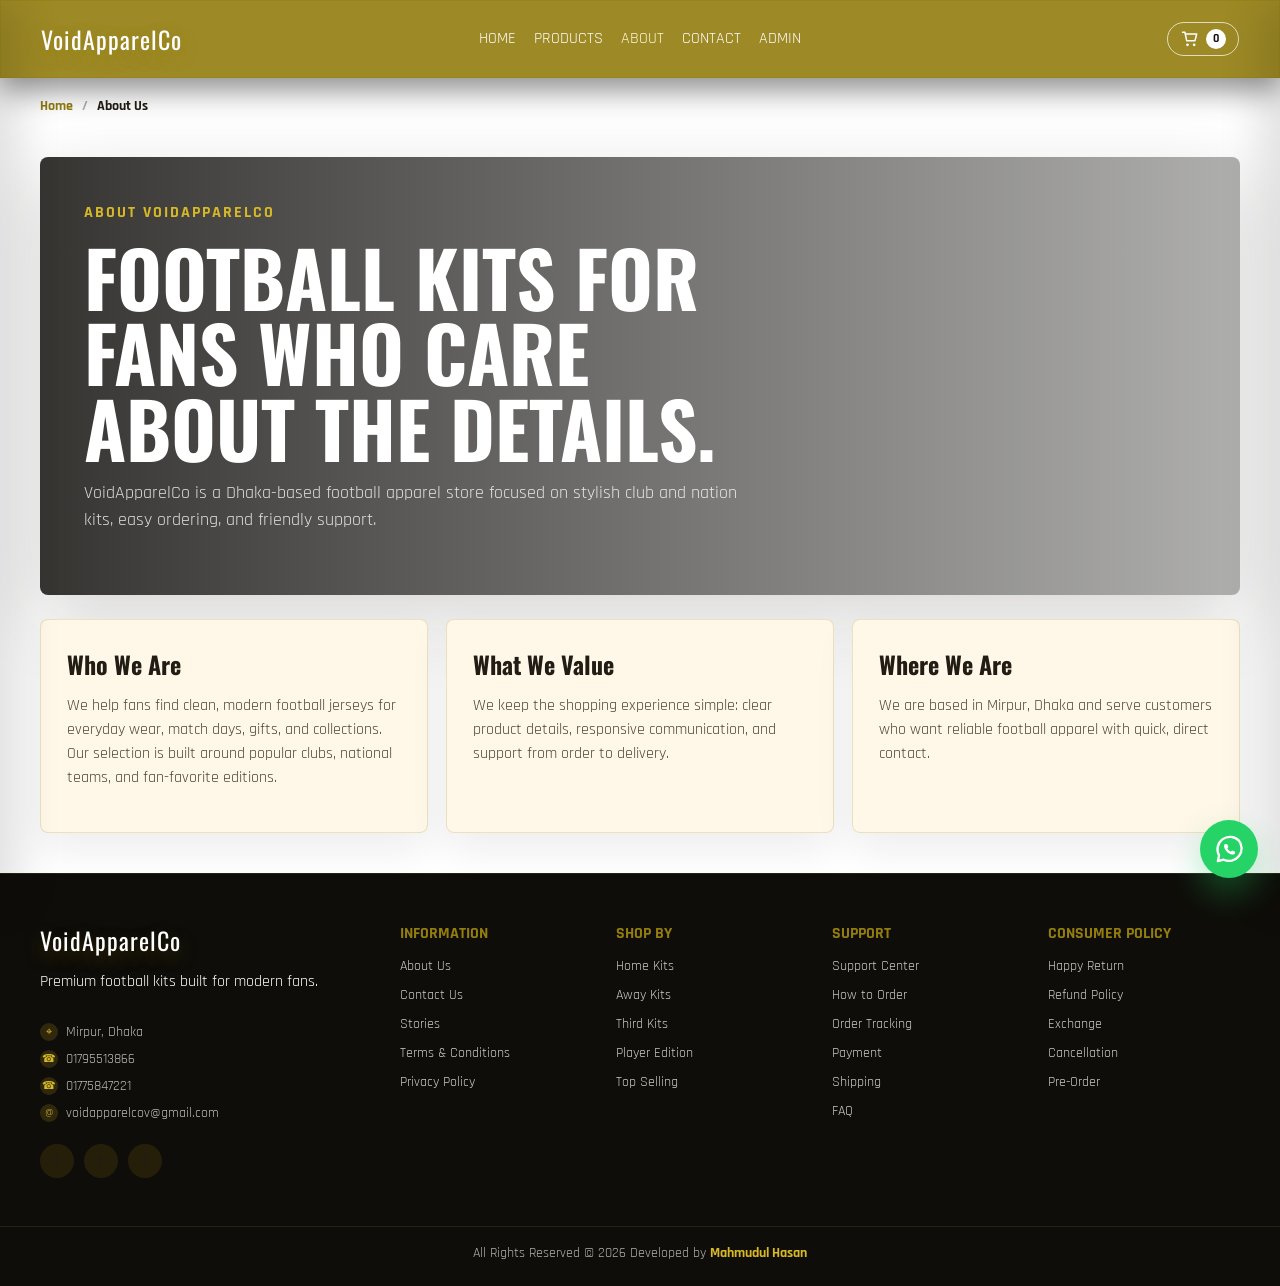
==== commit e22cf021: "Add floating WhatsApp button" ====
--- a/about.html
+++ b/about.html
@@ -253,6 +253,13 @@
       </div>
     </div>
 
+    <a class="whatsapp-float" href="https://wa.me/8801775847221" aria-label="Chat on WhatsApp">
+      <svg viewBox="0 0 24 24" aria-hidden="true" focusable="false">
+        <path d="M19.1 4.9A9.7 9.7 0 0 0 3.9 16.6L3 21l4.5-1.1A9.7 9.7 0 0 0 19.1 4.9Z" fill="none" stroke="currentColor" stroke-width="1.8" stroke-linejoin="round" />
+        <path d="M8.6 8.1c.2-.4.4-.4.7-.4h.5c.2 0 .4.1.5.4l.7 1.6c.1.3.1.5-.1.7l-.4.5c-.1.2-.1.4 0 .6.4.8 1.2 1.6 2 2 .2.1.4.1.6 0l.6-.5c.2-.2.4-.2.7-.1l1.5.7c.3.1.4.3.4.6v.4c0 .3-.1.6-.4.8-.5.4-1.2.6-1.9.5-2.9-.4-5.8-3.2-6.2-6.2-.1-.7.1-1.4.5-1.9Z" fill="currentColor" />
+      </svg>
+    </a>
+
     <script src="js/app.js"></script>
   </body>
 </html>
--- a/css/styles.css
+++ b/css/styles.css
@@ -260,6 +260,26 @@
 
 .mobile-bottom-nav {
   display: none;
+}
+
+.whatsapp-float {
+  position: fixed;
+  right: 22px;
+  bottom: 22px;
+  z-index: 24;
+  width: 58px;
+  height: 58px;
+  display: grid;
+  place-items: center;
+  border-radius: 50%;
+  background: #25d366;
+  color: #ffffff;
+  box-shadow: 0 16px 34px rgba(37, 211, 102, 0.32);
+}
+
+.whatsapp-float svg {
+  width: 31px;
+  height: 31px;
 }
 
 .cart-count {
@@ -1711,6 +1731,18 @@
     box-shadow: 0 2px 8px rgba(75, 155, 216, 0.35);
   }
 
+  .whatsapp-float {
+    right: 16px;
+    bottom: 84px;
+    width: 52px;
+    height: 52px;
+  }
+
+  .whatsapp-float svg {
+    width: 28px;
+    height: 28px;
+  }
+
   .breadcrumb {
     padding-bottom: 0;
   }
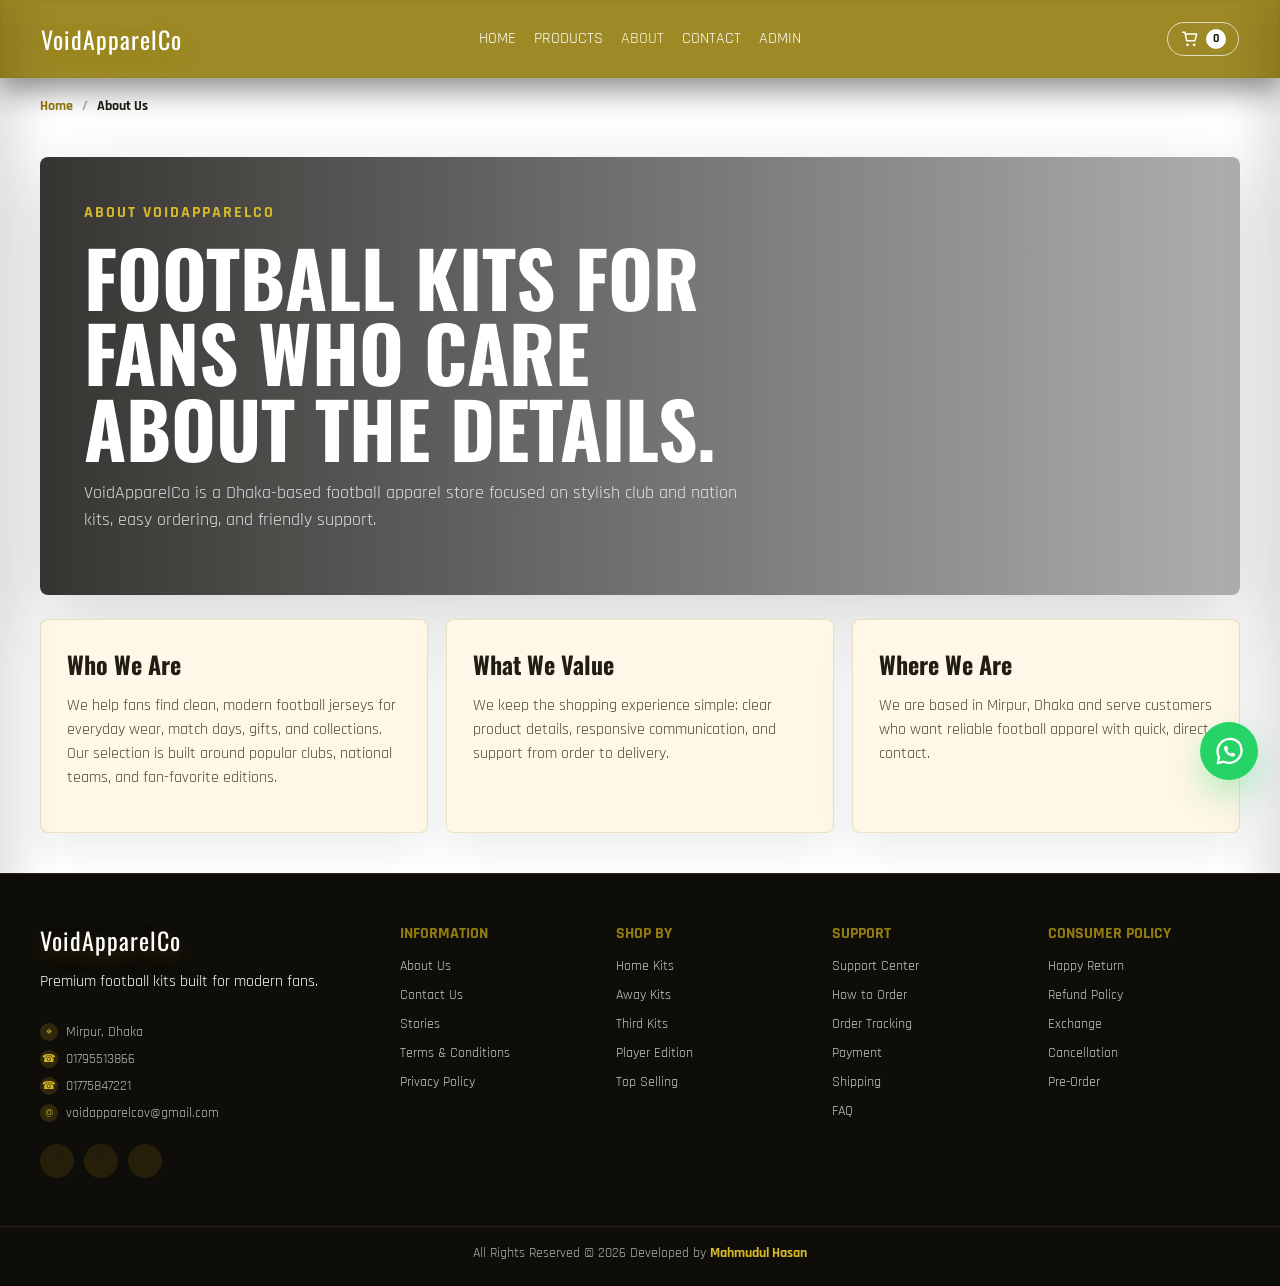
==== commit 63fd40dd: "Hide html extensions in browser URL" ====
--- a/about.html
+++ b/about.html
@@ -261,5 +261,6 @@
     </a>
 
     <script src="js/app.js"></script>
+    <script src="js/clean-url.js"></script>
   </body>
 </html>
--- a/css/styles.css
+++ b/css/styles.css
@@ -265,7 +265,7 @@
 .whatsapp-float {
   position: fixed;
   right: 22px;
-  bottom: 22px;
+  bottom: 120px;
   z-index: 24;
   width: 58px;
   height: 58px;
@@ -1736,6 +1736,7 @@
     bottom: 84px;
     width: 52px;
     height: 52px;
+    display: grid;
   }
 
   .whatsapp-float svg {
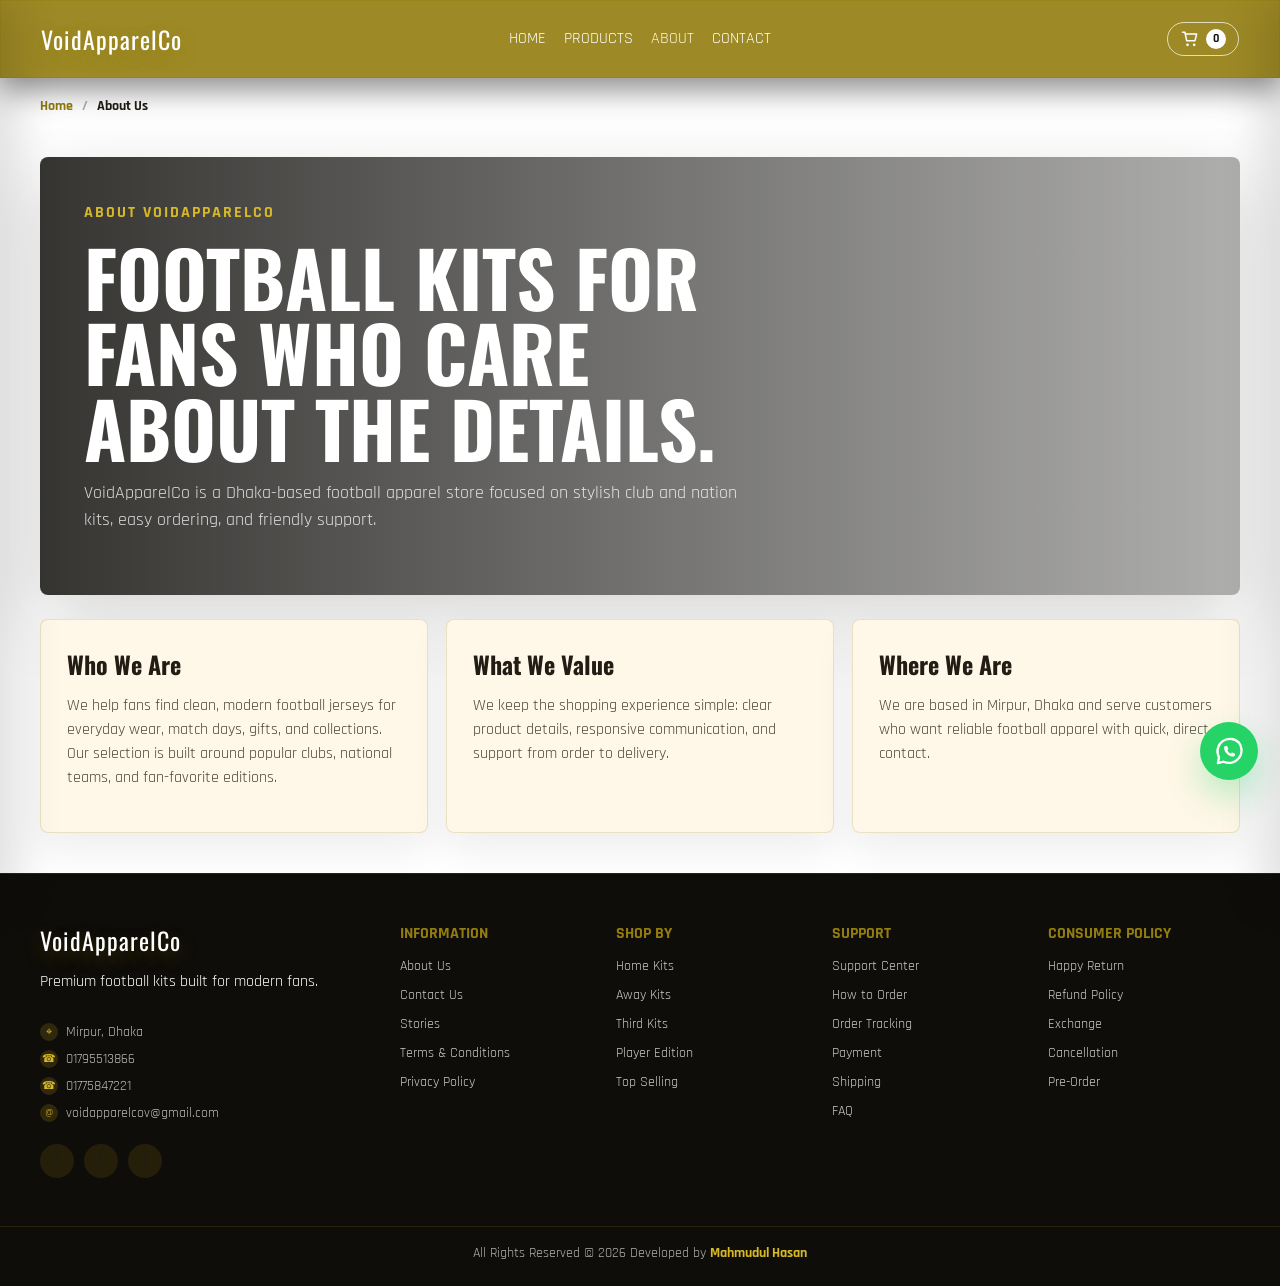
==== commit ea3ef2c3: "Add admin login gate" ====
--- a/about.html
+++ b/about.html
@@ -25,7 +25,6 @@
         <a href="products.html">Products</a>
         <a href="about.html" class="active">About</a>
         <a href="contact.html">Contact</a>
-        <a href="admin.html">Admin</a>
       </nav>
       <div class="header-actions">
         <button class="icon-button" id="cartButton" aria-label="Cart">
@@ -56,7 +55,6 @@
         <a href="products.html">Products</a>
         <a href="about.html" class="active">About</a>
         <a href="contact.html">Contact</a>
-        <a href="admin.html">Admin</a>
       </div>
       <div class="mobile-social">
         <a href="#" aria-label="Facebook">f</a>
--- a/css/styles.css
+++ b/css/styles.css
@@ -1508,6 +1508,12 @@
   padding: 40px;
 }
 
+.admin-actions {
+  display: flex;
+  align-items: center;
+  gap: 12px;
+}
+
 .admin-form {
   display: grid;
   gap: 16px;
@@ -1565,6 +1571,67 @@
   min-height: 100vh;
   margin: 0 auto;
   padding: 64px 24px;
+}
+
+.login-page {
+  min-height: 100vh;
+  display: grid;
+  place-items: center;
+  padding: 24px;
+}
+
+.login-panel {
+  width: min(100%, 440px);
+  display: grid;
+  gap: 22px;
+  padding: 34px;
+  border: 1px solid rgba(147, 125, 14, 0.18);
+  border-radius: 8px;
+  background: #fff7e8;
+  box-shadow: 0 24px 70px rgba(33, 29, 20, 0.12);
+}
+
+.login-panel span {
+  color: #937d0e;
+  font-weight: 700;
+  text-transform: uppercase;
+  letter-spacing: 2px;
+}
+
+.login-panel h1 {
+  margin-top: 10px;
+  font-family: "Oswald", sans-serif;
+  font-size: 42px;
+  color: #211d14;
+  text-transform: uppercase;
+}
+
+.login-form {
+  display: grid;
+  gap: 14px;
+}
+
+.login-form label {
+  display: grid;
+  gap: 6px;
+  color: #4e4738;
+  font-weight: 700;
+}
+
+.login-form input {
+  width: 100%;
+  min-height: 44px;
+  padding: 10px 12px;
+  border: 1px solid rgba(147, 125, 14, 0.25);
+  border-radius: 8px;
+  background: #fffaf0;
+  color: #211d14;
+}
+
+.login-home-link {
+  color: #937d0e;
+  font-weight: 700;
+  text-align: center;
 }
 
 .simple-panel {
